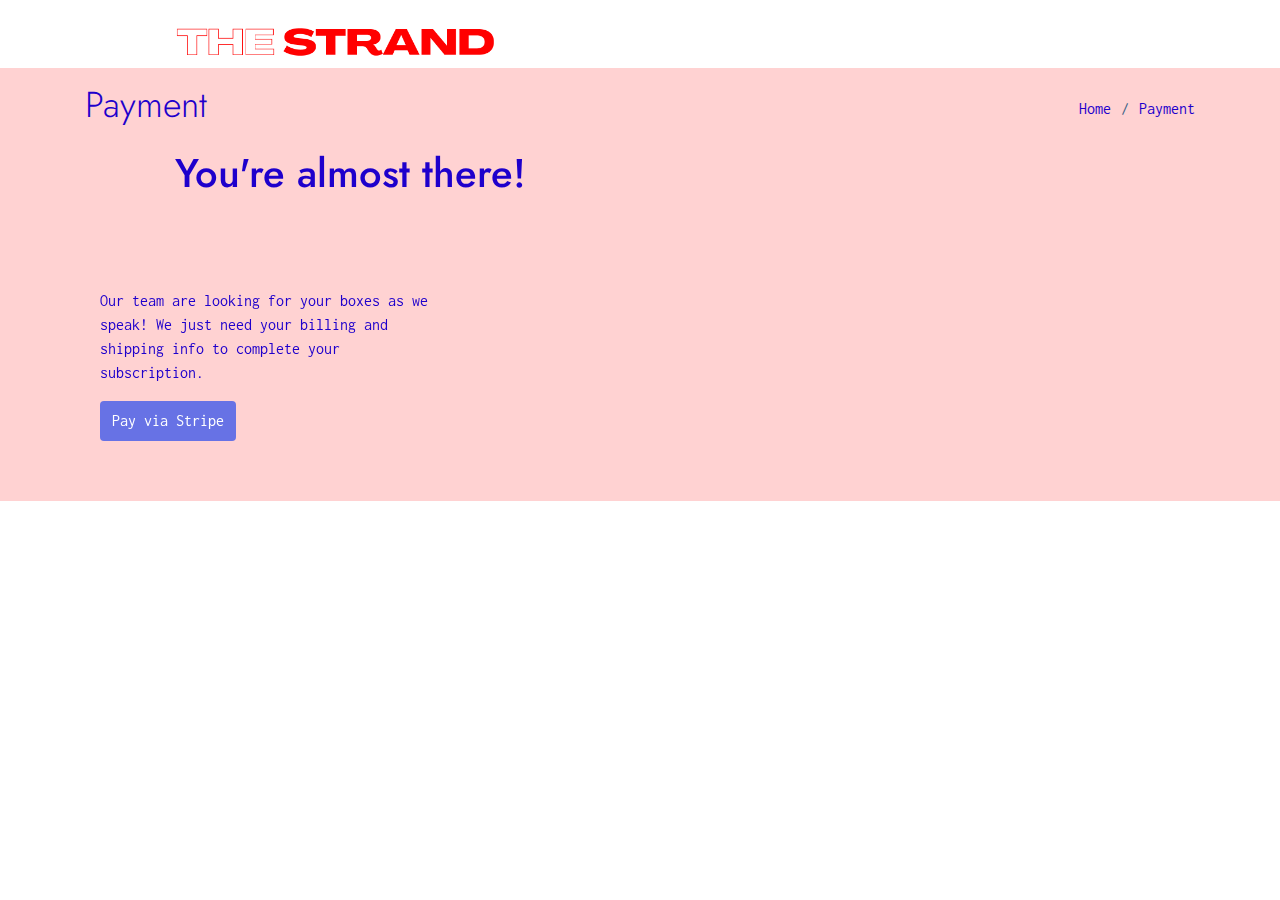
==== checkout.html @ 4131b688 "add: checkout, terms, privacy" ====
<!DOCTYPE html>
<html lang="en">

<head>
  <meta charset="utf-8">
  <meta content="width=device-width, initial-scale=1.0" name="viewport">

  <title>The Strand HK - Paymentchc</title>
  <meta content="" name="descriptison">
  <meta content="" name="keywords">

  <!-- Favicons -->
  <link href="assets/img/favicon.png" rel="icon">
  <link href="assets/img/apple-touch-icon.png" rel="apple-touch-icon">

  <!-- Google Fonts -->
  <link href="https://fonts.googleapis.com/css2?family=Inconsolata:wght@300;400&family=Jost:wght@700&display=swap" rel="stylesheet">

  <!-- Vendor CSS Files -->
  <link href="assets/vendor/bootstrap/css/bootstrap.min.css" rel="stylesheet">
  <link href="assets/vendor/icofont/icofont.min.css" rel="stylesheet">
  <link href="assets/vendor/boxicons/css/boxicons.min.css" rel="stylesheet">
  <link href="assets/vendor/owl.carousel/assets/owl.carousel.min.css" rel="stylesheet">
  <link href="assets/vendor/venobox/venobox.css" rel="stylesheet">
  <link href="assets/vendor/aos/aos.css" rel="stylesheet">

  <!-- Template Main CSS File -->
  <link href="assets/css/style.css" rel="stylesheet">

</head>

<body>

    <!-- ======= Header ======= -->
    <header id="header" class="fixed-top">
      <div class="container-fluid">

        <div class="row justify-content-center">
          <div class="col-xl-9 d-flex align-items-center">
            <!-- <h1 class="logo mr-auto"><a href="index.html">The Strand HK</a></h1> -->
            <!-- Uncomment below if you prefer to use an image logo -->
            <a href="index.html" class="logo mr-auto"><img src="assets/img/strandlogo01.png" alt="" class="img-fluid"></a>

            <nav class="nav-menu d-none d-lg-block">
              <ul>
                <li class="active"><a href="#hero">Home</a></li>
                <li><a href="#how">How it Works</a></li>
                <li><a href="#product">Product</a></li>
                <li><a href="#faqs">FAQs</a></li>
                <!-- <li class="drop-down"><a href="">Drop Down</a>
                  <ul>
                    <li><a href="#">Drop Down 1</a></li>
                    <li class="drop-down"><a href="#">Deep Drop Down</a>
                      <ul>
                        <li><a href="#">Deep Drop Down 1</a></li>
                        <li><a href="#">Deep Drop Down 2</a></li>
                        <li><a href="#">Deep Drop Down 3</a></li>
                        <li><a href="#">Deep Drop Down 4</a></li>
                        <li><a href="#">Deep Drop Down 5</a></li>
                      </ul>
                    </li>
                    <li><a href="#">Drop Down 2</a></li>
                    <li><a href="#">Drop Down 3</a></li>
                    <li><a href="#">Drop Down 4</a></li>
                  </ul>
                </li> -->
                <li><a href="#contact">Contact</a></li>

              </ul>
            </nav><!-- .nav-menu -->

            <a href="#about" class="get-started-btn scrollto">Subscribe now</a>
          </div>
        </div>

      </div>
    </header><!-- End Header -->

  <main id="main" style="background-color:#FFD2D2;">

    <!-- ======= Breadcrumbs ======= -->
    <section id="breadcrumbs" class="breadcrumbs" style="background-color:#FFD2D2;">
      <div class="container">

        <div class="d-flex justify-content-between align-items-center">
          <h2>Payment</h2>
          <ol>
            <li><a href="index.html">Home</a></li>
            <li>Payment</li>
          </ol>
        </div>

      </div>
    </section><!-- End Breadcrumbs -->

    <div class="container-fluid" data-aos="fade-up">
      <div class="row justify-content-center">
        <div class="col-xl-5 col-lg-6 pt-3 pt-lg-0 order-2 order-lg-1 d-flex flex-column justify-content-center">
          <h1>You're almost there!</h1>
        </div>

        <div class="col-xl-4 col-lg-6 order-1 order-lg-2 hero-img" data-aos="zoom-in" data-aos-delay="150">
          <img src="assets/img/sprintingDoogle.svg" class="img-fluid animated" alt="">
        </div>
      </div>
    </div>

    <!-- ======= Portfolio Details Section ======= -->
    <section id="portfolio-details" class="portfolio-details">
      <div class="container" data-aos="fade-up">

        <div class="portfolio-details-container">
          <div class="col-xl-4 col-lg-6 order-1 order-lg-2 hero-img" data-aos="zoom-in" data-aos-delay="150">

          <img src="assets/img/sprintingdoodle.svg" class="img-fluid" alt="">
          <div>
          <!-- <div class="owl-carousel portfolio-details-carousel">
            <img src="assets/img/portfolio/portfolio-details-1.jpg" class="img-fluid" alt="">
            <img src="assets/img/portfolio/portfolio-details-2.jpg" class="img-fluid" alt="">
            <img src="assets/img/portfolio/portfolio-details-3.jpg" class="img-fluid" alt="">
          </div> -->

          <!-- <div class="portfolio-info">
            <h3>Project information</h3>
            <ul>
              <li><strong>Category</strong>: Web design</li>
              <li><strong>Client</strong>: ASU Company</li>
              <li><strong>Project date</strong>: 01 March, 2020</li>
              <li><strong>Project URL</strong>: <a href="#">www.example.com</a></li>
            </ul>
          </div> -->

        </div>

        <div class="portfolio-description">
          <p>
            Our team are looking for your boxes as we speak! We just need your billing and shipping info to complete your subscription.
          </p>
        </div>

        <!-- Load Stripe.js on your website. -->
        <script src="https://js.stripe.com/v3"></script>

        <!-- Create a button that your customers click to complete their purchase. Customize the styling to suit your branding. -->
        <button
          style="background-color:#6772E5;color:#FFF;padding:8px 12px;border:0;border-radius:4px;font-size:1em"
          id="checkout-button-plan_HFIyG0oukp6v1i"
          role="link"
        >
          Pay via Stripe
        </button>

        <div id="error-message"></div>

        <script>
        (function() {
          var stripe = Stripe('pk_test_36czJTGDi7tg4hrIu4chgu6200maITBGIm');

          var checkoutButton = document.getElementById('checkout-button-plan_HFIyG0oukp6v1i');
          checkoutButton.addEventListener('click', function () {
            // When the customer clicks on the button, redirect
            // them to Checkout.
            stripe.redirectToCheckout({
              items: [{plan: 'plan_HFIyG0oukp6v1i', quantity: 1}],

              // Do not rely on the redirect to the successUrl for fulfilling
              // purchases, customers may not always reach the success_url after
              // a successful payment.
              // Instead use one of the strategies described in
              // https://stripe.com/docs/payments/checkout/fulfillment
              successUrl: 'https://strandhk.club/success',
              cancelUrl: 'https://strandhk.club/canceled',
            })
            .then(function (result) {
              if (result.error) {
                // If `redirectToCheckout` fails due to a browser or network
                // error, display the localized error message to your customer.
                var displayError = document.getElementById('error-message');
                displayError.textContent = result.error.message;
              }
            });
          });
        })();
        </script>


      </div>
    </section><!-- End Portfolio Details Section -->

  </main><!-- End #main -->

  <!-- ======= Footer ======= -->
  <!-- <footer id="footer">

    <div class="footer-top">
      <div class="container">
        <div class="row">

          <div class="col-lg-3 col-md-6 footer-contact">
            <h3>Techie</h3>
            <p>
              A108 Adam Street <br>
              New York, NY 535022<br>
              United States <br><br>
              <strong>Phone:</strong> +1 5589 55488 55<br>
              <strong>Email:</strong> info@example.com<br>
            </p>
          </div>

          <div class="col-lg-2 col-md-6 footer-links">
            <h4>Useful Links</h4>
            <ul>
              <li><i class="bx bx-chevron-right"></i> <a href="#">Home</a></li>
              <li><i class="bx bx-chevron-right"></i> <a href="#">About us</a></li>
              <li><i class="bx bx-chevron-right"></i> <a href="#">Services</a></li>
              <li><i class="bx bx-chevron-right"></i> <a href="#">Terms of service</a></li>
              <li><i class="bx bx-chevron-right"></i> <a href="#">Privacy policy</a></li>
            </ul>
          </div>

          <div class="col-lg-3 col-md-6 footer-links">
            <h4>Our Services</h4>
            <ul>
              <li><i class="bx bx-chevron-right"></i> <a href="#">Web Design</a></li>
              <li><i class="bx bx-chevron-right"></i> <a href="#">Web Development</a></li>
              <li><i class="bx bx-chevron-right"></i> <a href="#">Product Management</a></li>
              <li><i class="bx bx-chevron-right"></i> <a href="#">Marketing</a></li>
              <li><i class="bx bx-chevron-right"></i> <a href="#">Graphic Design</a></li>
            </ul>
          </div>

          <div class="col-lg-4 col-md-6 footer-newsletter">
            <h4>Join Our Newsletter</h4>
            <p>Tamen quem nulla quae legam multos aute sint culpa legam noster magna</p>
            <form action="" method="post">
              <input type="email" name="email"><input type="submit" value="Subscribe">
            </form>
          </div>

        </div>
      </div>
    </div>

    <div class="container">

      <div class="copyright-wrap d-md-flex py-4">
        <div class="mr-md-auto text-center text-md-left">
          <div class="copyright">
            &copy; Copyright <strong><span>Techie</span></strong>. All Rights Reserved
          </div>
          <div class="credits">
            Designed by <a href="https://bootstrapmade.com/">BootstrapMade</a>
          </div>
        </div>
        <div class="social-links text-center text-md-right pt-3 pt-md-0">
          <a href="#" class="twitter"><i class="bx bxl-twitter"></i></a>
          <a href="#" class="facebook"><i class="bx bxl-facebook"></i></a>
          <a href="#" class="instagram"><i class="bx bxl-instagram"></i></a>
          <a href="#" class="google-plus"><i class="bx bxl-skype"></i></a>
          <a href="#" class="linkedin"><i class="bx bxl-linkedin"></i></a>
        </div>
      </div>

    </div>
  </footer> -->

  <!-- End Footer -->

  <a href="#" class="back-to-top"><i class="icofont-simple-up"></i></a>
  <div id="preloader"></div>

  <!-- Vendor JS Files -->
  <script src="assets/vendor/jquery/jquery.min.js"></script>
  <script src="assets/vendor/bootstrap/js/bootstrap.bundle.min.js"></script>
  <script src="assets/vendor/jquery.easing/jquery.easing.min.js"></script>
  <script src="assets/vendor/php-email-form/validate.js"></script>
  <script src="assets/vendor/waypoints/jquery.waypoints.min.js"></script>
  <script src="assets/vendor/counterup/counterup.min.js"></script>
  <script src="assets/vendor/owl.carousel/owl.carousel.min.js"></script>
  <script src="assets/vendor/isotope-layout/isotope.pkgd.min.js"></script>
  <script src="assets/vendor/venobox/venobox.min.js"></script>
  <script src="assets/vendor/aos/aos.js"></script>

  <!-- Template Main JS File -->
  <script src="assets/js/main.js"></script>

</body>

</html>
---- assets/vendor/venobox/venobox.css ----
/* ------ venobox.css --------*/
.vbox-overlay *, .vbox-overlay *:before, .vbox-overlay *:after{
    -webkit-backface-visibility: hidden;
    -webkit-box-sizing:border-box;
    -moz-box-sizing:border-box;
    box-sizing:border-box;
}
.vbox-overlay * { 
    -webkit-backface-visibility: visible;
    backface-visibility: visible;
}
.vbox-overlay{
    display: -webkit-flex;
    display: flex;
    -webkit-flex-direction: column;
    flex-direction: column;
    -webkit-justify-content: center;
    justify-content: center;
    -webkit-align-items: center;
    align-items: center;
    position: fixed;
    left: 0;
    top: 0;
    bottom: 0;
    right: 0;
    z-index: 999999;
}

/* ----- navigation ----- */
.vbox-title{
    width: 100%;
    height: 40px;
    float: left;
    text-align: center;
    line-height: 28px;
    font-size: 12px;
    padding: 6px 50px;
    overflow: hidden;
    position: fixed;
    display: none;
    left: 0;
    z-index: 89;
}
.vbox-close{
    cursor: pointer;
    position: fixed;
    top: -1px;
    right: 0;
    width: 50px;
    height: 40px;
    padding: 6px;
    display: block;
    background-position:10px center;
    overflow: hidden;
    font-size: 24px;
    line-height: 1;
    text-align: center;
    z-index: 99;
}
.vbox-left{
    cursor: pointer;
    position: fixed;
    left: 0;
    height: 40px;
    overflow: hidden;
    line-height: 28px;
    font-size: 12px;
    z-index: 99;
    display: flex;
    align-items:center;
}
.vbox-num{
    display: inline-block;
    margin: 6px 0 6px 15px;
}
/* ----- Social share ----- */
.vbox-share{
    line-height: 28px;
    font-size: 12px;
    overflow: hidden;
    position: fixed;
    left: 0;
    z-index: 98;
    display: flex;
    align-items:center;
    justify-content: center;
    width: 100%;
    text-align: center;
}
.vbox-share svg{
    max-height: 28px;
    width: 28px;
    z-index: 10;
    margin-left: 12px;
    margin-top: 6px;
    margin-bottom: 6px;
    vertical-align: middle;
}


/* ----- navigation ARROWS ----- */
.vbox-next, .vbox-prev{
    position: fixed;
    top: 50%;
    margin-top: -15px;
    overflow: hidden;
    cursor: pointer;
    display: block;
    width: 45px;
    height: 45px;
    z-index: 99;
}
.vbox-next span, .vbox-prev span{
    position: relative;
    width: 20px;
    height: 20px;
    border: 2px solid transparent;
    border-top-color: #B6B6B6;
    border-right-color: #B6B6B6;
    text-indent: -100px;
    position: absolute;
    top: 8px;
    display: block;
}
.vbox-prev{
    left: 15px;
}
.vbox-next{
    right: 15px;
}
.vbox-prev span{
    left: 10px;
    -ms-transform: rotate(-135deg);
    -webkit-transform: rotate(-135deg);
    transform: rotate(-135deg);
}
.vbox-next span{
    -ms-transform: rotate(45deg);
    -webkit-transform: rotate(45deg);
    transform: rotate(45deg);
    right: 10px;
}
/* ------- inline window ------ */
.vbox-inline{
    width: 420px;
    height: 315px;
    height: 70vh;
    padding: 10px;
    background: #fff;
    margin: 0 auto;
    overflow: auto;
    text-align: left;
}
/* ------- Video & iFrames window ------ */
.venoframe{
    max-width: 100%;
    width: 100%;
    border: none;
    width: 100%;
    height: 260px;
    height: 70vh;
}
.venoframe.vbvid{
    height: 260px;
}
@media (min-width: 768px) {
    .venoframe, .vbox-inline{
        width: 90%;
        height: 360px;
        height: 70vh;
    }
    .venoframe.vbvid{
        width: 640px;
        height: 360px;
    }
}
@media (min-width: 992px) {
    .venoframe, .vbox-inline{
        max-width: 1200px;
        width: 80%;
        height: 540px;
        height: 70vh;
    }
    .venoframe.vbvid{
        width: 960px;
        height: 540px;
    }
}
/* 
Please do NOT edit this part! 
or at least read this note: http://i.imgur.com/7C0ws9e.gif
*/
.vbox-open{
    overflow: hidden;
}
.vbox-container{
    position: absolute;
    left: 0;
    right: 0;
    top: 0;
    bottom: 0;
    overflow-x: hidden;
    overflow-y: scroll;
    overflow-scrolling: touch;
    -webkit-overflow-scrolling: touch;
    z-index: 20;
    max-height: 100%;

}

.vbox-content{
    text-align: center;
    float: left;
    width: 100%;
    position: relative;
    overflow: hidden;
    padding: 20px 4%;
}
.vbox-container img{
    max-width: 100%;
    height: auto;
}
.vbox-figlio{
    box-shadow: 0 0 12px rgba(0,0,0,0.19), 0 6px 6px rgba(0,0,0,0.23);
    max-width: 100%;
    text-align: initial;
}
img.vbox-figlio{
    -webkit-user-select: none;
-khtml-user-select: none;
-moz-user-select: none;
-o-user-select: none;
user-select: none;
}
.vbox-content.swipe-left{
    margin-left: -200px !important;
}
.vbox-content.swipe-right{
    margin-left: 200px !important;
}
.vbox-animated{
    webkit-transition: margin 300ms ease-out;
    transition: margin 300ms ease-out;
}

/* ---------- preloader ----------
 * SPINKIT 
 * http://tobiasahlin.com/spinkit/
-------------------------------- */
.sk-double-bounce,.sk-rotating-plane{width:40px;height:40px;margin:40px auto}.sk-rotating-plane{background-color:#333;-webkit-animation:sk-rotatePlane 1.2s infinite ease-in-out;animation:sk-rotatePlane 1.2s infinite ease-in-out}@-webkit-keyframes sk-rotatePlane{0%{-webkit-transform:perspective(120px) rotateX(0) rotateY(0);transform:perspective(120px) rotateX(0) rotateY(0)}50%{-webkit-transform:perspective(120px) rotateX(-180.1deg) rotateY(0);transform:perspective(120px) rotateX(-180.1deg) rotateY(0)}100%{-webkit-transform:perspective(120px) rotateX(-180deg) rotateY(-179.9deg);transform:perspective(120px) rotateX(-180deg) rotateY(-179.9deg)}}@keyframes sk-rotatePlane{0%{-webkit-transform:perspective(120px) rotateX(0) rotateY(0);transform:perspective(120px) rotateX(0) rotateY(0)}50%{-webkit-transform:perspective(120px) rotateX(-180.1deg) rotateY(0);transform:perspective(120px) rotateX(-180.1deg) rotateY(0)}100%{-webkit-transform:perspective(120px) rotateX(-180deg) rotateY(-179.9deg);transform:perspective(120px) rotateX(-180deg) rotateY(-179.9deg)}}.sk-double-bounce{position:relative}.sk-double-bounce .sk-child{width:100%;height:100%;border-radius:50%;background-color:#333;opacity:.6;position:absolute;top:0;left:0;-webkit-animation:sk-doubleBounce 2s infinite ease-in-out;animation:sk-doubleBounce 2s infinite ease-in-out}.sk-chasing-dots .sk-child,.sk-spinner-pulse,.sk-three-bounce .sk-child{background-color:#333;border-radius:100%}.sk-double-bounce .sk-double-bounce2{-webkit-animation-delay:-1s;animation-delay:-1s}@-webkit-keyframes sk-doubleBounce{0%,100%{-webkit-transform:scale(0);transform:scale(0)}50%{-webkit-transform:scale(1);transform:scale(1)}}@keyframes sk-doubleBounce{0%,100%{-webkit-transform:scale(0);transform:scale(0)}50%{-webkit-transform:scale(1);transform:scale(1)}}.sk-wave{margin:40px auto;width:50px;height:40px;text-align:center;font-size:10px}.sk-wave .sk-rect{background-color:#333;height:100%;width:6px;display:inline-block;-webkit-animation:sk-waveStretchDelay 1.2s infinite ease-in-out;animation:sk-waveStretchDelay 1.2s infinite ease-in-out}.sk-wave .sk-rect1{-webkit-animation-delay:-1.2s;animation-delay:-1.2s}.sk-wave .sk-rect2{-webkit-animation-delay:-1.1s;animation-delay:-1.1s}.sk-wave .sk-rect3{-webkit-animation-delay:-1s;animation-delay:-1s}.sk-wave .sk-rect4{-webkit-animation-delay:-.9s;animation-delay:-.9s}.sk-wave .sk-rect5{-webkit-animation-delay:-.8s;animation-delay:-.8s}@-webkit-keyframes sk-waveStretchDelay{0%,100%,40%{-webkit-transform:scaleY(.4);transform:scaleY(.4)}20%{-webkit-transform:scaleY(1);transform:scaleY(1)}}@keyframes sk-waveStretchDelay{0%,100%,40%{-webkit-transform:scaleY(.4);transform:scaleY(.4)}20%{-webkit-transform:scaleY(1);transform:scaleY(1)}}.sk-wandering-cubes{margin:40px auto;width:40px;height:40px;position:relative}.sk-wandering-cubes .sk-cube{background-color:#333;width:10px;height:10px;position:absolute;top:0;left:0;-webkit-animation:sk-wanderingCube 1.8s ease-in-out -1.8s infinite both;animation:sk-wanderingCube 1.8s ease-in-out -1.8s infinite both}.sk-chasing-dots,.sk-spinner-pulse{width:40px;height:40px;margin:40px auto}.sk-wandering-cubes .sk-cube2{-webkit-animation-delay:-.9s;animation-delay:-.9s}@-webkit-keyframes sk-wanderingCube{0%{-webkit-transform:rotate(0);transform:rotate(0)}25%{-webkit-transform:translateX(30px) rotate(-90deg) scale(.5);transform:translateX(30px) rotate(-90deg) scale(.5)}50%{-webkit-transform:translateX(30px) translateY(30px) rotate(-179deg);transform:translateX(30px) translateY(30px) rotate(-179deg)}50.1%{-webkit-transform:translateX(30px) translateY(30px) rotate(-180deg);transform:translateX(30px) translateY(30px) rotate(-180deg)}75%{-webkit-transform:translateX(0) translateY(30px) rotate(-270deg) scale(.5);transform:translateX(0) translateY(30px) rotate(-270deg) scale(.5)}100%{-webkit-transform:rotate(-360deg);transform:rotate(-360deg)}}@keyframes sk-wanderingCube{0%{-webkit-transform:rotate(0);transform:rotate(0)}25%{-webkit-transform:translateX(30px) rotate(-90deg) scale(.5);transform:translateX(30px) rotate(-90deg) scale(.5)}50%{-webkit-transform:translateX(30px) translateY(30px) rotate(-179deg);transform:translateX(30px) translateY(30px) rotate(-179deg)}50.1%{-webkit-transform:translateX(30px) translateY(30px) rotate(-180deg);transform:translateX(30px) translateY(30px) rotate(-180deg)}75%{-webkit-transform:translateX(0) translateY(30px) rotate(-270deg) scale(.5);transform:translateX(0) translateY(30px) rotate(-270deg) scale(.5)}100%{-webkit-transform:rotate(-360deg);transform:rotate(-360deg)}}.sk-spinner-pulse{-webkit-animation:sk-pulseScaleOut 1s infinite ease-in-out;animation:sk-pulseScaleOut 1s infinite ease-in-out}@-webkit-keyframes sk-pulseScaleOut{0%{-webkit-transform:scale(0);transform:scale(0)}100%{-webkit-transform:scale(1);transform:scale(1);opacity:0}}@keyframes sk-pulseScaleOut{0%{-webkit-transform:scale(0);transform:scale(0)}100%{-webkit-transform:scale(1);transform:scale(1);opacity:0}}.sk-chasing-dots{position:relative;text-align:center;-webkit-animation:sk-chasingDotsRotate 2s infinite linear;animation:sk-chasingDotsRotate 2s infinite linear}.sk-chasing-dots .sk-child{width:60%;height:60%;display:inline-block;position:absolute;top:0;-webkit-animation:sk-chasingDotsBounce 2s infinite ease-in-out;animation:sk-chasingDotsBounce 2s infinite ease-in-out}.sk-chasing-dots .sk-dot2{top:auto;bottom:0;-webkit-animation-delay:-1s;animation-delay:-1s}@-webkit-keyframes sk-chasingDotsRotate{100%{-webkit-transform:rotate(360deg);transform:rotate(360deg)}}@keyframes sk-chasingDotsRotate{100%{-webkit-transform:rotate(360deg);transform:rotate(360deg)}}@-webkit-keyframes sk-chasingDotsBounce{0%,100%{-webkit-transform:scale(0);transform:scale(0)}50%{-webkit-transform:scale(1);transform:scale(1)}}@keyframes sk-chasingDotsBounce{0%,100%{-webkit-transform:scale(0);transform:scale(0)}50%{-webkit-transform:scale(1);transform:scale(1)}}.sk-three-bounce{margin:40px auto;width:80px;text-align:center}.sk-three-bounce .sk-child{width:20px;height:20px;display:inline-block;-webkit-animation:sk-three-bounce 1.4s ease-in-out 0s infinite both;animation:sk-three-bounce 1.4s ease-in-out 0s infinite both}.sk-circle .sk-child:before,.sk-fading-circle .sk-circle:before{display:block;border-radius:100%;content:'';background-color:#333}.sk-three-bounce .sk-bounce1{-webkit-animation-delay:-.32s;animation-delay:-.32s}.sk-three-bounce .sk-bounce2{-webkit-animation-delay:-.16s;animation-delay:-.16s}@-webkit-keyframes sk-three-bounce{0%,100%,80%{-webkit-transform:scale(0);transform:scale(0)}40%{-webkit-transform:scale(1);transform:scale(1)}}@keyframes sk-three-bounce{0%,100%,80%{-webkit-transform:scale(0);transform:scale(0)}40%{-webkit-transform:scale(1);transform:scale(1)}}.sk-circle{margin:40px auto;width:40px;height:40px;position:relative}.sk-circle .sk-child{width:100%;height:100%;position:absolute;left:0;top:0}.sk-circle .sk-child:before{margin:0 auto;width:15%;height:15%;-webkit-animation:sk-circleBounceDelay 1.2s infinite ease-in-out both;animation:sk-circleBounceDelay 1.2s infinite ease-in-out both}.sk-circle .sk-circle2{-webkit-transform:rotate(30deg);-ms-transform:rotate(30deg);transform:rotate(30deg)}.sk-circle .sk-circle3{-webkit-transform:rotate(60deg);-ms-transform:rotate(60deg);transform:rotate(60deg)}.sk-circle .sk-circle4{-webkit-transform:rotate(90deg);-ms-transform:rotate(90deg);transform:rotate(90deg)}.sk-circle .sk-circle5{-webkit-transform:rotate(120deg);-ms-transform:rotate(120deg);transform:rotate(120deg)}.sk-circle .sk-circle6{-webkit-transform:rotate(150deg);-ms-transform:rotate(150deg);transform:rotate(150deg)}.sk-circle .sk-circle7{-webkit-transform:rotate(180deg);-ms-transform:rotate(180deg);transform:rotate(180deg)}.sk-circle .sk-circle8{-webkit-transform:rotate(210deg);-ms-transform:rotate(210deg);transform:rotate(210deg)}.sk-circle .sk-circle9{-webkit-transform:rotate(240deg);-ms-transform:rotate(240deg);transform:rotate(240deg)}.sk-circle .sk-circle10{-webkit-transform:rotate(270deg);-ms-transform:rotate(270deg);transform:rotate(270deg)}.sk-circle .sk-circle11{-webkit-transform:rotate(300deg);-ms-transform:rotate(300deg);transform:rotate(300deg)}.sk-circle .sk-circle12{-webkit-transform:rotate(330deg);-ms-transform:rotate(330deg);transform:rotate(330deg)}.sk-circle .sk-circle2:before{-webkit-animation-delay:-1.1s;animation-delay:-1.1s}.sk-circle .sk-circle3:before{-webkit-animation-delay:-1s;animation-delay:-1s}.sk-circle .sk-circle4:before{-webkit-animation-delay:-.9s;animation-delay:-.9s}.sk-circle .sk-circle5:before{-webkit-animation-delay:-.8s;animation-delay:-.8s}.sk-circle .sk-circle6:before{-webkit-animation-delay:-.7s;animation-delay:-.7s}.sk-circle .sk-circle7:before{-webkit-animation-delay:-.6s;animation-delay:-.6s}.sk-circle .sk-circle8:before{-webkit-animation-delay:-.5s;animation-delay:-.5s}.sk-circle .sk-circle9:before{-webkit-animation-delay:-.4s;animation-delay:-.4s}.sk-circle .sk-circle10:before{-webkit-animation-delay:-.3s;animation-delay:-.3s}.sk-circle .sk-circle11:before{-webkit-animation-delay:-.2s;animation-delay:-.2s}.sk-circle .sk-circle12:before{-webkit-animation-delay:-.1s;animation-delay:-.1s}@-webkit-keyframes sk-circleBounceDelay{0%,100%,80%{-webkit-transform:scale(0);transform:scale(0)}40%{-webkit-transform:scale(1);transform:scale(1)}}@keyframes sk-circleBounceDelay{0%,100%,80%{-webkit-transform:scale(0);transform:scale(0)}40%{-webkit-transform:scale(1);transform:scale(1)}}.sk-cube-grid{width:40px;height:40px;margin:40px auto}.sk-cube-grid .sk-cube{width:33.33%;height:33.33%;background-color:#333;float:left;-webkit-animation:sk-cubeGridScaleDelay 1.3s infinite ease-in-out;animation:sk-cubeGridScaleDelay 1.3s infinite ease-in-out}.sk-cube-grid .sk-cube1{-webkit-animation-delay:.2s;animation-delay:.2s}.sk-cube-grid .sk-cube2{-webkit-animation-delay:.3s;animation-delay:.3s}.sk-cube-grid .sk-cube3{-webkit-animation-delay:.4s;animation-delay:.4s}.sk-cube-grid .sk-cube4{-webkit-animation-delay:.1s;animation-delay:.1s}.sk-cube-grid .sk-cube5{-webkit-animation-delay:.2s;animation-delay:.2s}.sk-cube-grid .sk-cube6{-webkit-animation-delay:.3s;animation-delay:.3s}.sk-cube-grid .sk-cube7{-webkit-animation-delay:0ms;animation-delay:0ms}.sk-cube-grid .sk-cube8{-webkit-animation-delay:.1s;animation-delay:.1s}.sk-cube-grid .sk-cube9{-webkit-animation-delay:.2s;animation-delay:.2s}@-webkit-keyframes sk-cubeGridScaleDelay{0%,100%,70%{-webkit-transform:scale3D(1,1,1);transform:scale3D(1,1,1)}35%{-webkit-transform:scale3D(0,0,1);transform:scale3D(0,0,1)}}@keyframes sk-cubeGridScaleDelay{0%,100%,70%{-webkit-transform:scale3D(1,1,1);transform:scale3D(1,1,1)}35%{-webkit-transform:scale3D(0,0,1);transform:scale3D(0,0,1)}}.sk-fading-circle{margin:40px auto;width:40px;height:40px;position:relative}.sk-fading-circle .sk-circle{width:100%;height:100%;position:absolute;left:0;top:0}.sk-fading-circle .sk-circle:before{margin:0 auto;width:15%;height:15%;-webkit-animation:sk-circleFadeDelay 1.2s infinite ease-in-out both;animation:sk-circleFadeDelay 1.2s infinite ease-in-out both}.sk-fading-circle .sk-circle2{-webkit-transform:rotate(30deg);-ms-transform:rotate(30deg);transform:rotate(30deg)}.sk-fading-circle .sk-circle3{-webkit-transform:rotate(60deg);-ms-transform:rotate(60deg);transform:rotate(60deg)}.sk-fading-circle .sk-circle4{-webkit-transform:rotate(90deg);-ms-transform:rotate(90deg);transform:rotate(90deg)}.sk-fading-circle .sk-circle5{-webkit-transform:rotate(120deg);-ms-transform:rotate(120deg);transform:rotate(120deg)}.sk-fading-circle .sk-circle6{-webkit-transform:rotate(150deg);-ms-transform:rotate(150deg);transform:rotate(150deg)}.sk-fading-circle .sk-circle7{-webkit-transform:rotate(180deg);-ms-transform:rotate(180deg);transform:rotate(180deg)}.sk-fading-circle .sk-circle8{-webkit-transform:rotate(210deg);-ms-transform:rotate(210deg);transform:rotate(210deg)}.sk-fading-circle .sk-circle9{-webkit-transform:rotate(240deg);-ms-transform:rotate(240deg);transform:rotate(240deg)}.sk-fading-circle .sk-circle10{-webkit-transform:rotate(270deg);-ms-transform:rotate(270deg);transform:rotate(270deg)}.sk-fading-circle .sk-circle11{-webkit-transform:rotate(300deg);-ms-transform:rotate(300deg);transform:rotate(300deg)}.sk-fading-circle .sk-circle12{-webkit-transform:rotate(330deg);-ms-transform:rotate(330deg);transform:rotate(330deg)}.sk-fading-circle .sk-circle2:before{-webkit-animation-delay:-1.1s;animation-delay:-1.1s}.sk-fading-circle .sk-circle3:before{-webkit-animation-delay:-1s;animation-delay:-1s}.sk-fading-circle .sk-circle4:before{-webkit-animation-delay:-.9s;animation-delay:-.9s}.sk-fading-circle .sk-circle5:before{-webkit-animation-delay:-.8s;animation-delay:-.8s}.sk-fading-circle .sk-circle6:before{-webkit-animation-delay:-.7s;animation-delay:-.7s}.sk-fading-circle .sk-circle7:before{-webkit-animation-delay:-.6s;animation-delay:-.6s}.sk-fading-circle .sk-circle8:before{-webkit-animation-delay:-.5s;animation-delay:-.5s}.sk-fading-circle .sk-circle9:before{-webkit-animation-delay:-.4s;animation-delay:-.4s}.sk-fading-circle .sk-circle10:before{-webkit-animation-delay:-.3s;animation-delay:-.3s}.sk-fading-circle .sk-circle11:before{-webkit-animation-delay:-.2s;animation-delay:-.2s}.sk-fading-circle .sk-circle12:before{-webkit-animation-delay:-.1s;animation-delay:-.1s}@-webkit-keyframes sk-circleFadeDelay{0%,100%,39%{opacity:0}40%{opacity:1}}@keyframes sk-circleFadeDelay{0%,100%,39%{opacity:0}40%{opacity:1}}.sk-folding-cube{margin:40px auto;width:40px;height:40px;position:relative;-webkit-transform:rotateZ(45deg);transform:rotateZ(45deg)}.sk-folding-cube .sk-cube{float:left;width:50%;height:50%;position:relative;-webkit-transform:scale(1.1);-ms-transform:scale(1.1);transform:scale(1.1)}.sk-folding-cube .sk-cube:before{content:'';position:absolute;top:0;left:0;width:100%;height:100%;background-color:#333;-webkit-animation:sk-foldCubeAngle 2.4s infinite linear both;animation:sk-foldCubeAngle 2.4s infinite linear both;-webkit-transform-origin:100% 100%;-ms-transform-origin:100% 100%;transform-origin:100% 100%}.sk-folding-cube .sk-cube2{-webkit-transform:scale(1.1) rotateZ(90deg);transform:scale(1.1) rotateZ(90deg)}.sk-folding-cube .sk-cube3{-webkit-transform:scale(1.1) rotateZ(180deg);transform:scale(1.1) rotateZ(180deg)}.sk-folding-cube .sk-cube4{-webkit-transform:scale(1.1) rotateZ(270deg);transform:scale(1.1) rotateZ(270deg)}.sk-folding-cube .sk-cube2:before{-webkit-animation-delay:.3s;animation-delay:.3s}.sk-folding-cube .sk-cube3:before{-webkit-animation-delay:.6s;animation-delay:.6s}.sk-folding-cube .sk-cube4:before{-webkit-animation-delay:.9s;animation-delay:.9s}@-webkit-keyframes sk-foldCubeAngle{0%,10%{-webkit-transform:perspective(140px) rotateX(-180deg);transform:perspective(140px) rotateX(-180deg);opacity:0}25%,75%{-webkit-transform:perspective(140px) rotateX(0);transform:perspective(140px) rotateX(0);opacity:1}100%,90%{-webkit-transform:perspective(140px) rotateY(180deg);transform:perspective(140px) rotateY(180deg);opacity:0}}@keyframes sk-foldCubeAngle{0%,10%{-webkit-transform:perspective(140px) rotateX(-180deg);transform:perspective(140px) rotateX(-180deg);opacity:0}25%,75%{-webkit-transform:perspective(140px) rotateX(0);transform:perspective(140px) rotateX(0);opacity:1}100%,90%{-webkit-transform:perspective(140px) rotateY(180deg);transform:perspective(140px) rotateY(180deg);opacity:0}}
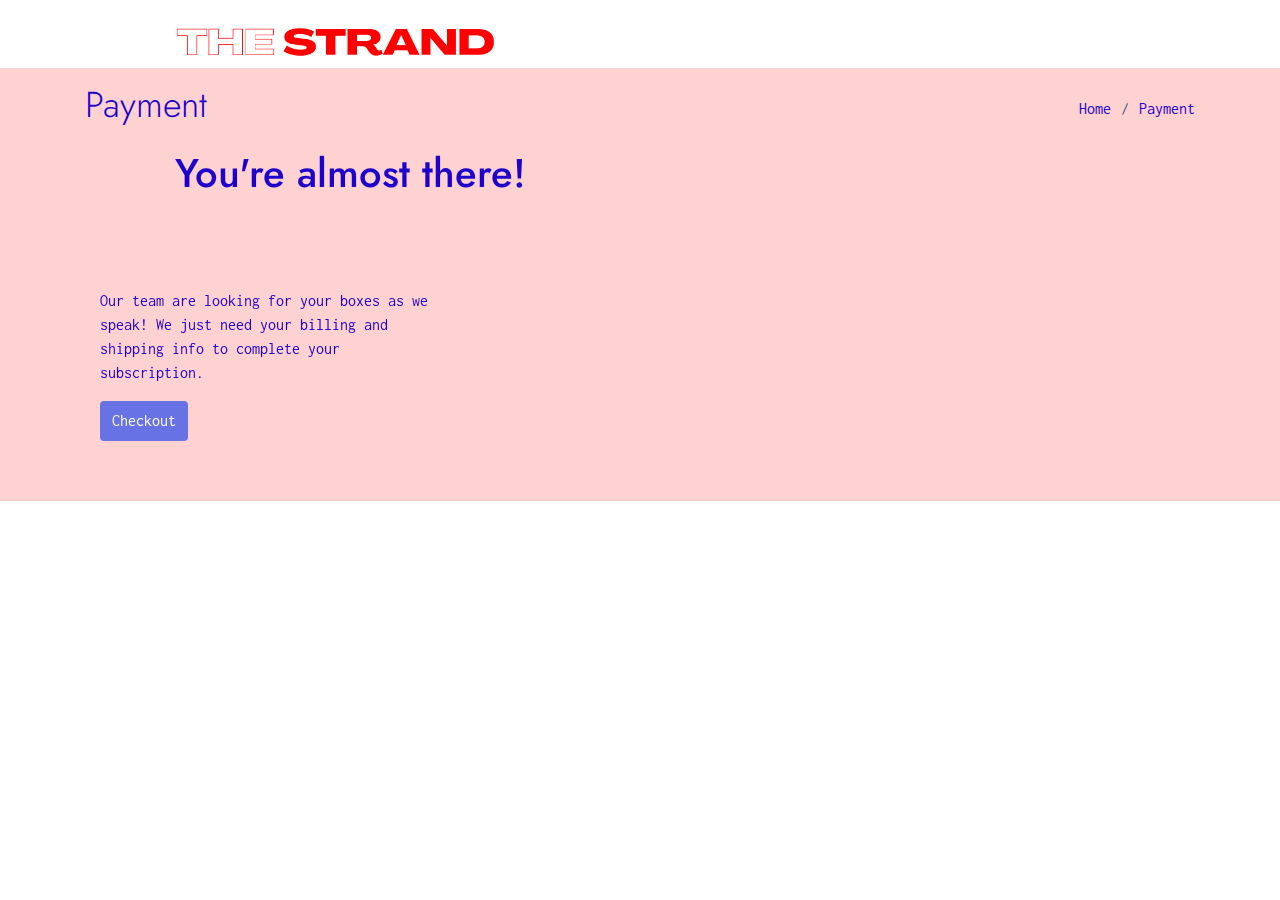
==== commit cbaf3624: "add: live stripe links" ====
--- a/checkout.html
+++ b/checkout.html
@@ -144,32 +144,36 @@
         <!-- Create a button that your customers click to complete their purchase. Customize the styling to suit your branding. -->
         <button
           style="background-color:#6772E5;color:#FFF;padding:8px 12px;border:0;border-radius:4px;font-size:1em"
-          id="checkout-button-plan_HFIyG0oukp6v1i"
+          id="checkout-button-plan_HFmqBUJmZMHJAq"
           role="link"
         >
-          Pay via Stripe
+          Checkout
         </button>
 
         <div id="error-message"></div>
 
         <script>
         (function() {
-          var stripe = Stripe('pk_test_36czJTGDi7tg4hrIu4chgu6200maITBGIm');
-
-          var checkoutButton = document.getElementById('checkout-button-plan_HFIyG0oukp6v1i');
+          var stripe = Stripe('pk_live_PTL9BNgQVM7H9xfEEdpGOffc00nLlR8U2m');
+
+          var checkoutButton = document.getElementById('checkout-button-plan_HFmqBUJmZMHJAq');
           checkoutButton.addEventListener('click', function () {
             // When the customer clicks on the button, redirect
             // them to Checkout.
             stripe.redirectToCheckout({
-              items: [{plan: 'plan_HFIyG0oukp6v1i', quantity: 1}],
+              items: [{plan: 'plan_HFmqBUJmZMHJAq', quantity: 1}],
 
               // Do not rely on the redirect to the successUrl for fulfilling
               // purchases, customers may not always reach the success_url after
               // a successful payment.
               // Instead use one of the strategies described in
               // https://stripe.com/docs/payments/checkout/fulfillment
-              successUrl: 'https://strandhk.club/success',
-              cancelUrl: 'https://strandhk.club/canceled',
+              successUrl: 'https://strandhk.club/success.html',
+              cancelUrl: 'https://strandhk.club/canceled.html',
+              shippingAddressCollection: {
+                allowedCountries: ['HK'],
+              }
+
             })
             .then(function (result) {
               if (result.error) {
@@ -183,7 +187,6 @@
         })();
         </script>
 
-
       </div>
     </section><!-- End Portfolio Details Section -->
 
